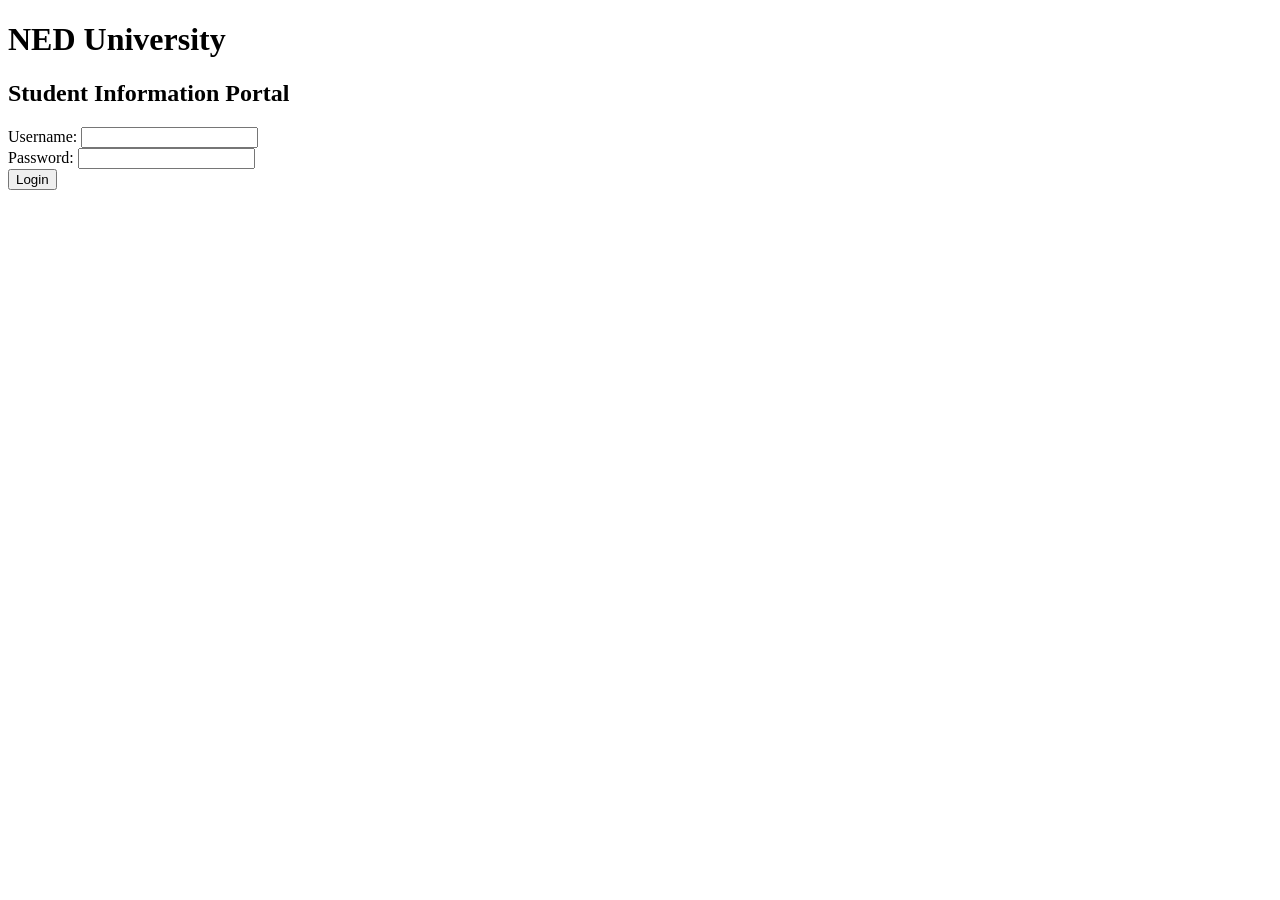
==== index.html @ c95b1e4c "Create index.html" ====
<!DOCTYPE html>
<html lang="en">
<head>
    <meta charset="UTF-8">
    <meta name="viewport" content="width=device-width, initial-scale=1.0">
    <title>NED University Student Portal</title>
    <link rel="stylesheet" href="static/style.css">
</head>
<body>
    <div class="background">
        <div class="grid"></div>
    </div>
    <div class="container">
        <div class="login-box">
            <h1>NED University</h1>
            <h2>Student Information Portal</h2>
            <form method="POST" action="/login">
                <div class="input-group">
                    <label for="username">Username:</label>
                    <input type="text" id="username" name="username" required>
                </div>
                <div class="input-group">
                    <label for="password">Password:</label>
                    <input type="password" id="password" name="password" required>
                </div>
                <button type="submit" class="login-btn">Login</button>
            </form>
        </div>
    </div>
    <script src="static/script.js"></script>
</body>
</html>
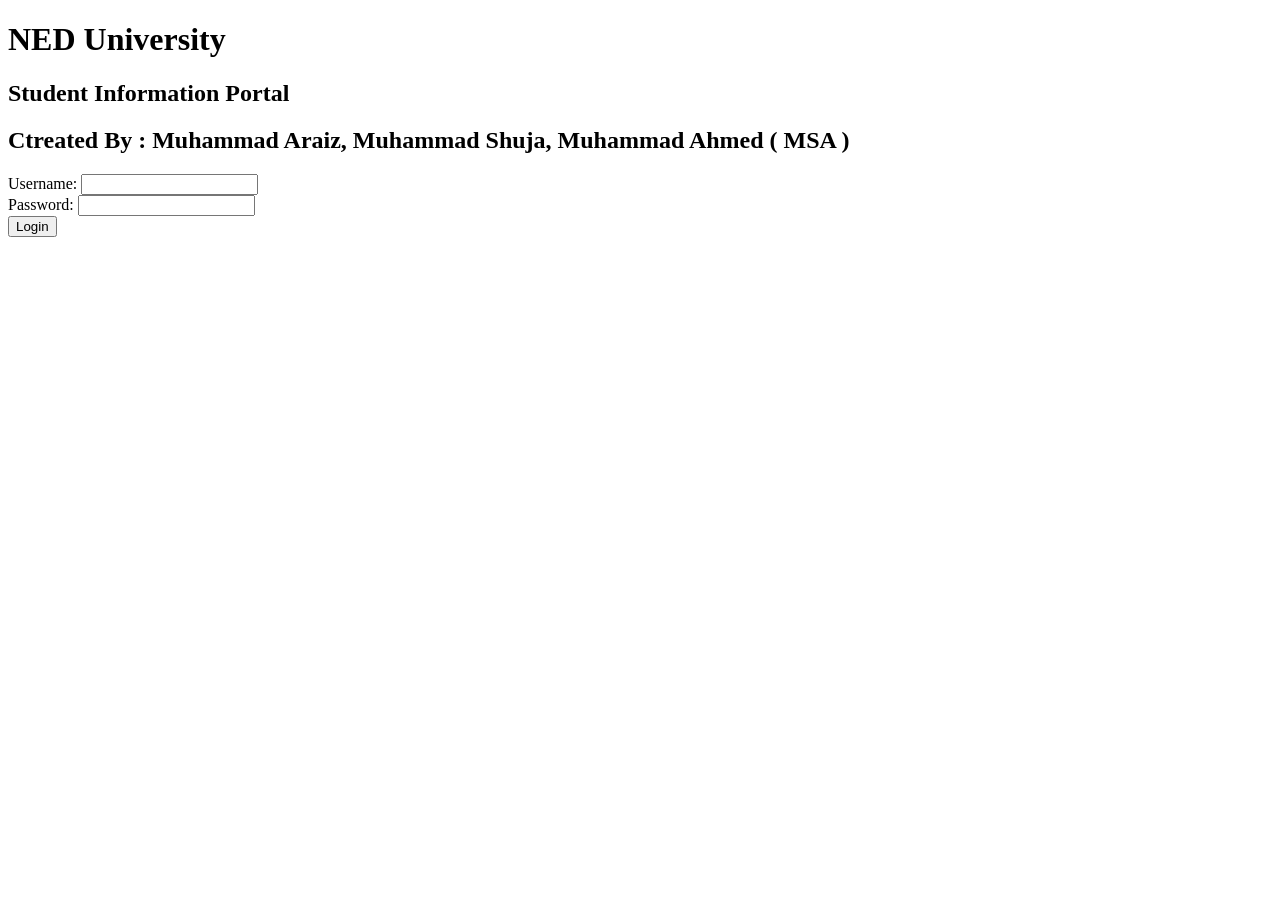
==== commit f543e8de: "Update index.html" ====
--- a/index.html
+++ b/index.html
@@ -4,7 +4,7 @@
     <meta charset="UTF-8">
     <meta name="viewport" content="width=device-width, initial-scale=1.0">
     <title>NED University Student Portal</title>
-    <link rel="stylesheet" href="static/style.css">
+    <link rel="stylesheet" href="../static/style.css">
 </head>
 <body>
     <div class="background">
@@ -14,6 +14,7 @@
         <div class="login-box">
             <h1>NED University</h1>
             <h2>Student Information Portal</h2>
+            <h2>Ctreated By : Muhammad Araiz, Muhammad Shuja, Muhammad Ahmed ( MSA )</h2>
             <form method="POST" action="/login">
                 <div class="input-group">
                     <label for="username">Username:</label>
@@ -27,6 +28,6 @@
             </form>
         </div>
     </div>
-    <script src="static/script.js"></script>
+    <script src="../static/script.js"></script>
 </body>
 </html>
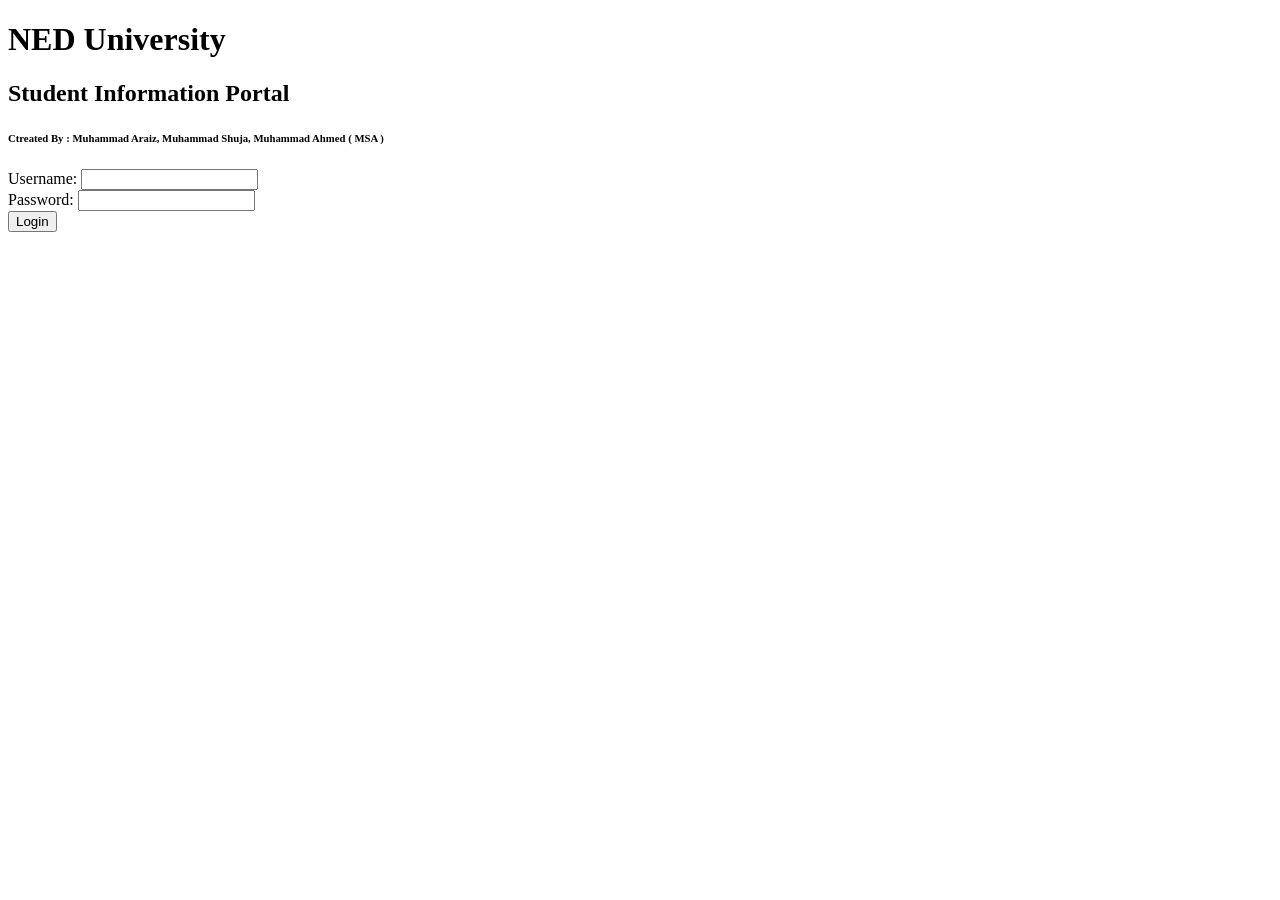
==== commit 523b39cb: "Update index.html" ====
--- a/index.html
+++ b/index.html
@@ -14,7 +14,7 @@
         <div class="login-box">
             <h1>NED University</h1>
             <h2>Student Information Portal</h2>
-            <h2>Ctreated By : Muhammad Araiz, Muhammad Shuja, Muhammad Ahmed ( MSA )</h2>
+            <h6>Ctreated By : Muhammad Araiz, Muhammad Shuja, Muhammad Ahmed ( MSA )</h6>
             <form method="POST" action="/login">
                 <div class="input-group">
                     <label for="username">Username:</label>
